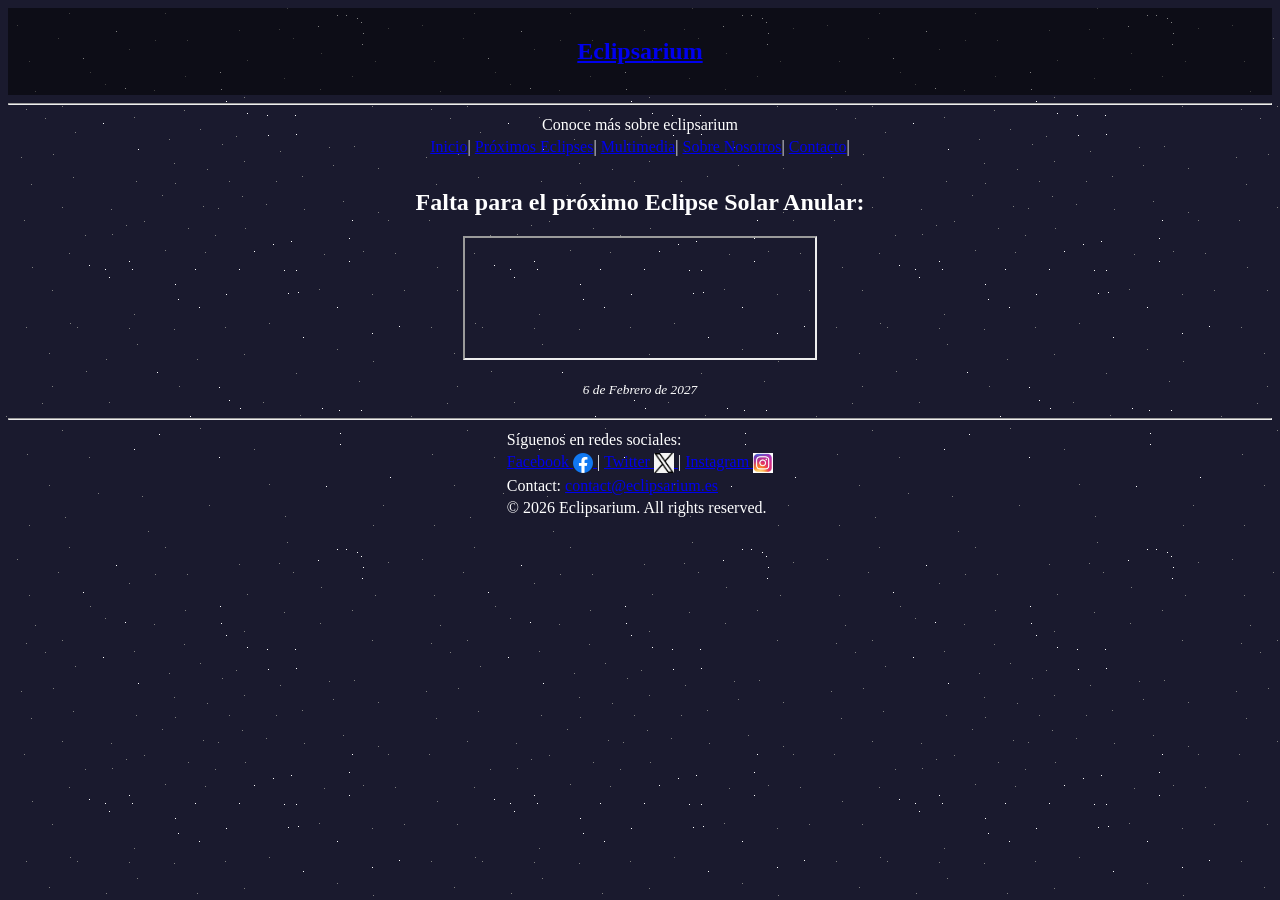
==== Index.html @ b3b81ef3 "Se realiza una versión con color del header y se empieza a producir la página de abtus" ====
<!DOCTYPE html>
<html lang="en">
<head>
    <meta charset="UTF-8">
    <meta name="viewport" content="width=device-width, initial-scale=1.0">
    <title>Eclipsarium</title>
</head>
<body text="white" background="Resources/img/background.png">
    <header align="center">
        <section <section style="background-color: #0000007e; padding: 10px;">
        <h1><a href="Index.html">Eclipsarium</a></h1>
        </section>
        <hr align="center" width="devide-width">
        <nav>    
            <table align="center">
                    <tr>
                        <td>Conoce más sobre eclipsarium</td>
                    </tr>
                    <tr>
                        <td>
                            <a href="Index.html" target="_blank">Inicio</a>|
                            <a href="nexteclipses.html" target="_blank">Próximos Eclipses</a>|
                            <a href="multimedia.html" target="_blank">Multimedia</a>|
                            <a href="abtus.html" target="_blank">Sobre Nosotros</a>|
                            <a href="contactwus.html" target="_blank">Contacto</a>|
                        </td>
                    </tr>
            </table>
        </nav>
    </header>

    <main>
        <section align="center" style="margin-top: 30px; margin-bottom: 20px;">
            <h2>Falta para el próximo Eclipse Solar Anular:</h2>  
            <iframe src="https://free.timeanddate.com/countdown/i9j7a1b3/n141/cf100/cm0/cu4/ct0/cs1/ca1/co0/cr0/ss0/cac000/cpc000/pcfff/tcfff/fs100/szw350/szh120/iso2027-02-06T10:00:00" allowtransparency="true" frameborder="10" width="350" height="120"></iframe>
            <p><small><i>6 de Febrero de 2027</i></small></p>
        </section>
        </section>
    </main>
    
    <hr align="center" width="devide-width">
    <footer>
            <table align="center">
                <tr>
                    <td>Síguenos en redes sociales:</td>
                </tr>
                <tr>
                    <td>
                        <a href="https://www.facebook.com/eclipsarium" target="_blank">Facebook
                            <img src="Resources/img/facebook_logo.png" alt="Facebook" style="width: 20px; height: 20px; vertical-align: middle;">
                        </a>|
                        <a href="https://www.x.com/eclipsarium" target="_blank">Twitter
                            <img src="Resources/img/x_logo.png" alt="Twitter" style="width: 20px; height: 20px; vertical-align: middle;">
                        </a>|
                        <a href="https://www.instagram.com/eclipsarium" target="_blank">Instagram
                            <img src="Resources/img/ig_logo.jpeg" alt="Instagram" style="width: 20px; height: 20px; vertical-align: middle;">
                        </a>
                    </td>
                </tr>
               <tr>
                    <td>Contact: <a href="mailto:contact@eclipsarium.es">contact@eclipsarium.es</a></td>
                </tr>
                <tr>
                    <td>&copy; 2026 Eclipsarium. All rights reserved.</td>
                </tr>
            </table>
    </footer>
</body>
</html>
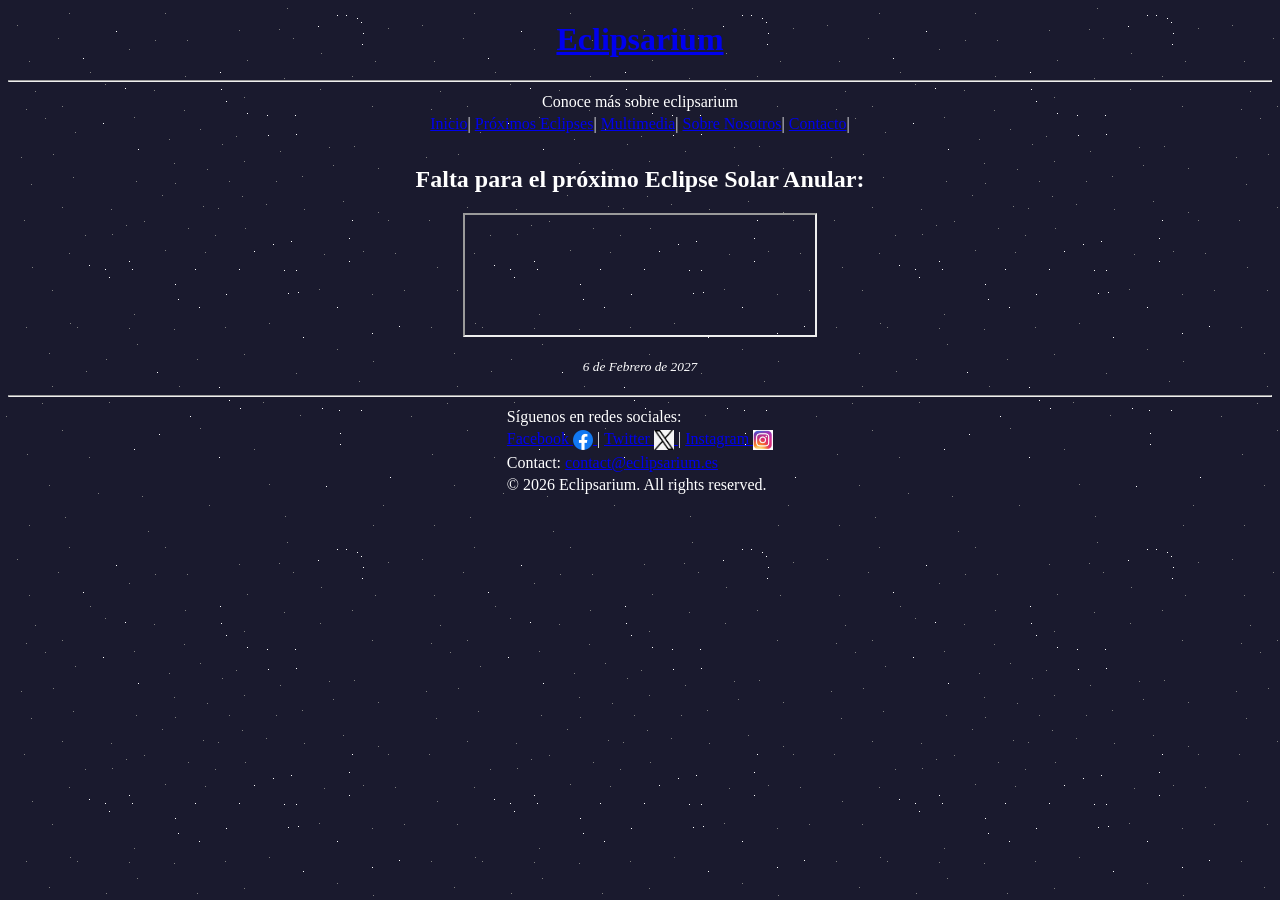
==== commit 8077b0fb: "Se elimina la propiedad CSS del header" ====
--- a/Index.html
+++ b/Index.html
@@ -7,9 +7,7 @@
 </head>
 <body text="white" background="Resources/img/background.png">
     <header align="center">
-        <section <section style="background-color: #0000007e; padding: 10px;">
-        <h1><a href="Index.html">Eclipsarium</a></h1>
-        </section>
+            <h1 align = "center"><a href="Index.html">Eclipsarium</a></h1>
         <hr align="center" width="devide-width">
         <nav>    
             <table align="center">
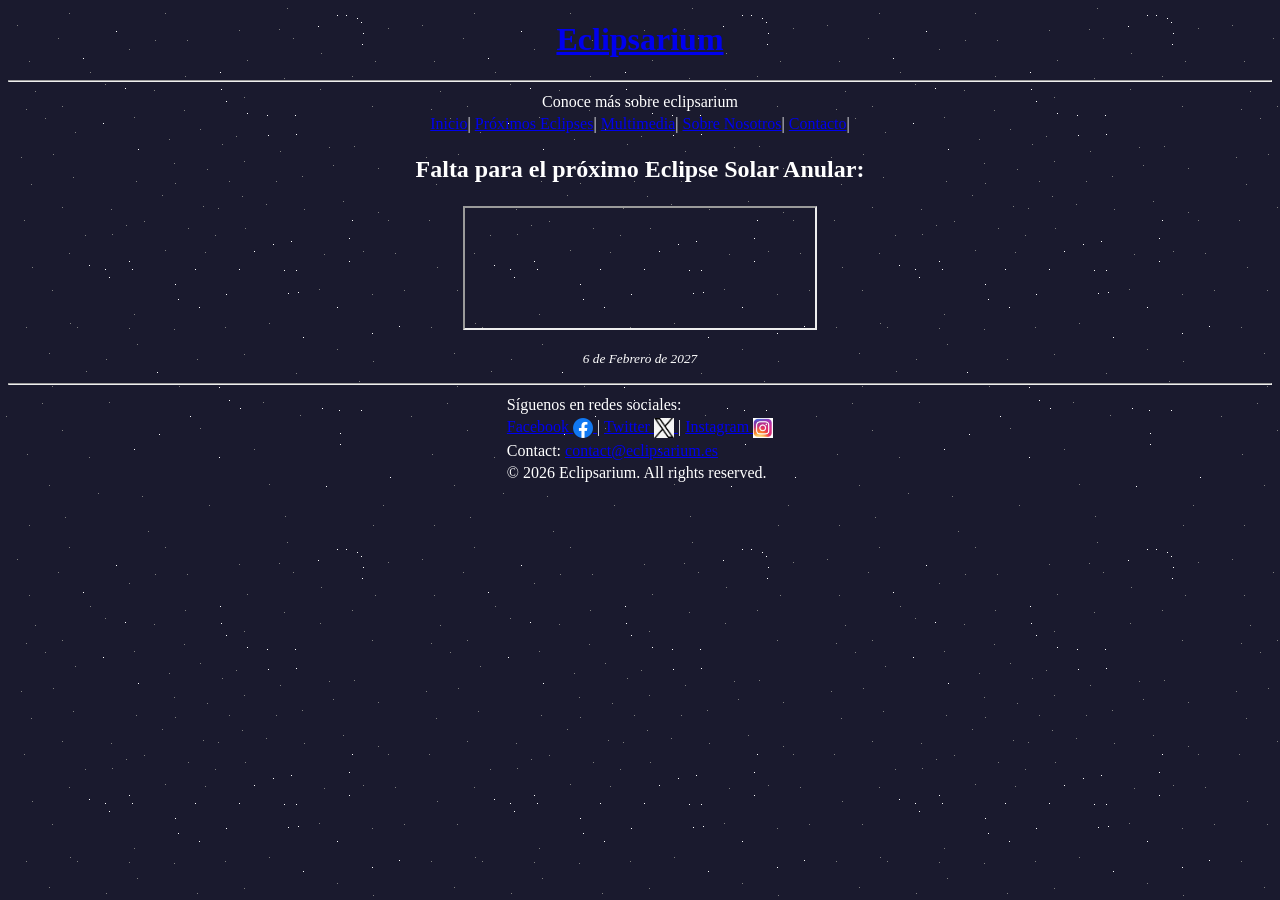
==== commit 230e67b8: "Primera optimización general de la web. Cambios en todas los apartados." ====
--- a/Index.html
+++ b/Index.html
@@ -12,7 +12,7 @@
         <nav>    
             <table align="center">
                     <tr>
-                        <td>Conoce más sobre eclipsarium</td>
+                        <td align="center">Conoce más sobre eclipsarium</td>
                     </tr>
                     <tr>
                         <td>
@@ -28,13 +28,13 @@
     </header>
 
     <main>
-        <section align="center" style="margin-top: 30px; margin-bottom: 20px;">
-            <h2>Falta para el próximo Eclipse Solar Anular:</h2>  
-            <iframe src="https://free.timeanddate.com/countdown/i9j7a1b3/n141/cf100/cm0/cu4/ct0/cs1/ca1/co0/cr0/ss0/cac000/cpc000/pcfff/tcfff/fs100/szw350/szh120/iso2027-02-06T10:00:00" allowtransparency="true" frameborder="10" width="350" height="120"></iframe>
-            <p><small><i>6 de Febrero de 2027</i></small></p>
-        </section>
-        </section>
-    </main>
+        <h2 align="center">Falta para el próximo Eclipse Solar Anular:</h2>  
+        <table align="center">
+            <td>    <iframe src="https://free.timeanddate.com/countdown/i9j7a1b3/n141/cf100/cm0/cu4/ct0/cs1/ca1/co0/cr0/ss0/cac000/cpc000/pcfff/tcfff/fs100/szw350/szh120/iso2027-02-06T10:00:00" allowtransparency="true" frameborder="10" width="350" height="120" align="center"></iframe>
+            </td>
+        </table>
+        <p align="center"><small><i>6 de Febrero de 2027</i></small></p>
+        </main>
     
     <hr align="center" width="devide-width">
     <footer>
@@ -45,13 +45,13 @@
                 <tr>
                     <td>
                         <a href="https://www.facebook.com/eclipsarium" target="_blank">Facebook
-                            <img src="Resources/img/facebook_logo.png" alt="Facebook" style="width: 20px; height: 20px; vertical-align: middle;">
+                            <img src="Resources/img/facebook_logo.png" alt="Facebook" width="20px" height="20px" align="center">
                         </a>|
                         <a href="https://www.x.com/eclipsarium" target="_blank">Twitter
-                            <img src="Resources/img/x_logo.png" alt="Twitter" style="width: 20px; height: 20px; vertical-align: middle;">
+                            <img src="Resources/img/x_logo.png" alt="Twitter" width="20px" height="20px" align="center">
                         </a>|
                         <a href="https://www.instagram.com/eclipsarium" target="_blank">Instagram
-                            <img src="Resources/img/ig_logo.jpeg" alt="Instagram" style="width: 20px; height: 20px; vertical-align: middle;">
+                            <img src="Resources/img/ig_logo.jpeg" alt="Instagram" width="20px" height="20px" align="center">
                         </a>
                     </td>
                 </tr>
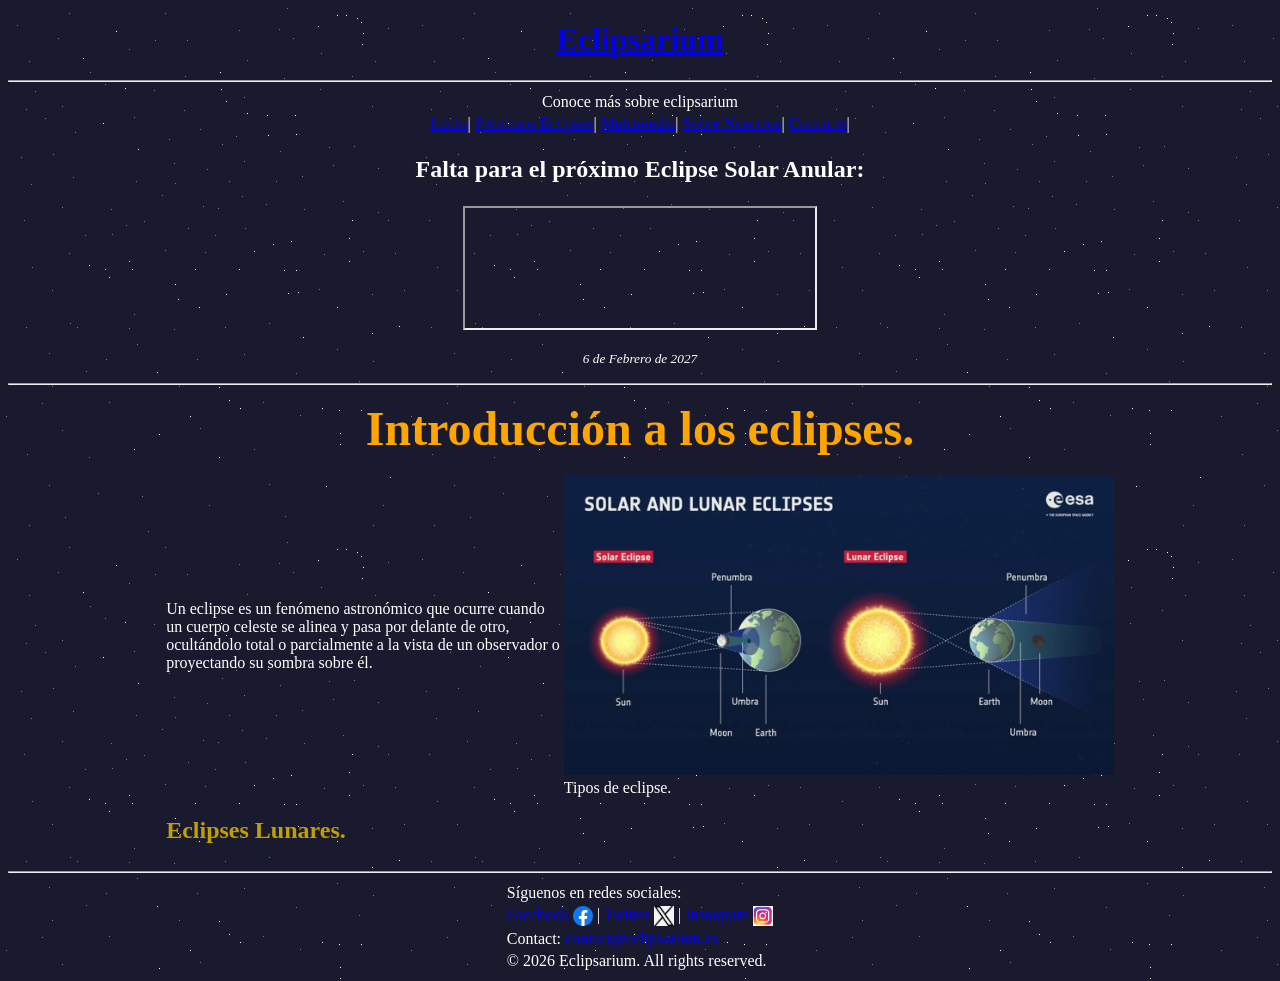
==== commit 9fd79c3d: "Index v1" ====
--- a/Index.html
+++ b/Index.html
@@ -28,13 +28,51 @@
     </header>
 
     <main>
-        <h2 align="center">Falta para el próximo Eclipse Solar Anular:</h2>  
-        <table align="center">
-            <td>    <iframe src="https://free.timeanddate.com/countdown/i9j7a1b3/n141/cf100/cm0/cu4/ct0/cs1/ca1/co0/cr0/ss0/cac000/cpc000/pcfff/tcfff/fs100/szw350/szh120/iso2027-02-06T10:00:00" allowtransparency="true" frameborder="10" width="350" height="120" align="center"></iframe>
-            </td>
-        </table>
-        <p align="center"><small><i>6 de Febrero de 2027</i></small></p>
-        </main>
+        <section>
+            <h2 align="center">Falta para el próximo Eclipse Solar Anular:</h2>  
+            <table align="center">
+                <td>    <iframe src="https://free.timeanddate.com/countdown/i9j7a1b3/n141/cf100/cm0/cu4/ct0/cs1/ca1/co0/cr0/ss0/cac000/cpc000/pcfff/tcfff/fs100/szw350/szh120/iso2027-02-06T10:00:00" allowtransparency="true" frameborder="10" width="350" height="120" align="center"></iframe>
+                </td>
+            </table>
+            <p align="center"><small><i>6 de Febrero de 2027</i></small></p>
+        </section>
+        <hr width=width_device>
+        <section>
+            <p align="center">
+                <font size="+4" color="orange"><strong>Introducción a los eclipses.</strong></font>
+            </p>
+            <table align="center">
+                <tr>
+                    <td>
+                        <p align="left">Un eclipse es un fenómeno astronómico que ocurre cuando <br>un cuerpo celeste se alinea y pasa por delante de otro,<br> ocultándolo total o parcialmente a la vista de un observador o<br> proyectando su sombra sobre él.</p>
+                    </td>
+                    <td>
+                        <img src="Resources/Explicaciones eclipses/tipos-eclipse.jpg" alt="Tipos de eclipse." height="300" width="550">
+                        <figcaption>Tipos de eclipse.</figcaption>
+                    </td>
+                </tr>
+                <tr>
+                    <td>
+                        <p align="left">
+                            <font size="+2" color="cian"><strong>Eclipses Lunares.</strong></font>
+                        </p>
+                    </td>
+                    <td>
+
+                    </td>
+                </tr>
+            </table>
+
+
+        </section>
+        
+
+
+
+
+
+    
+    </main>
     
     <hr align="center" width="devide-width">
     <footer>
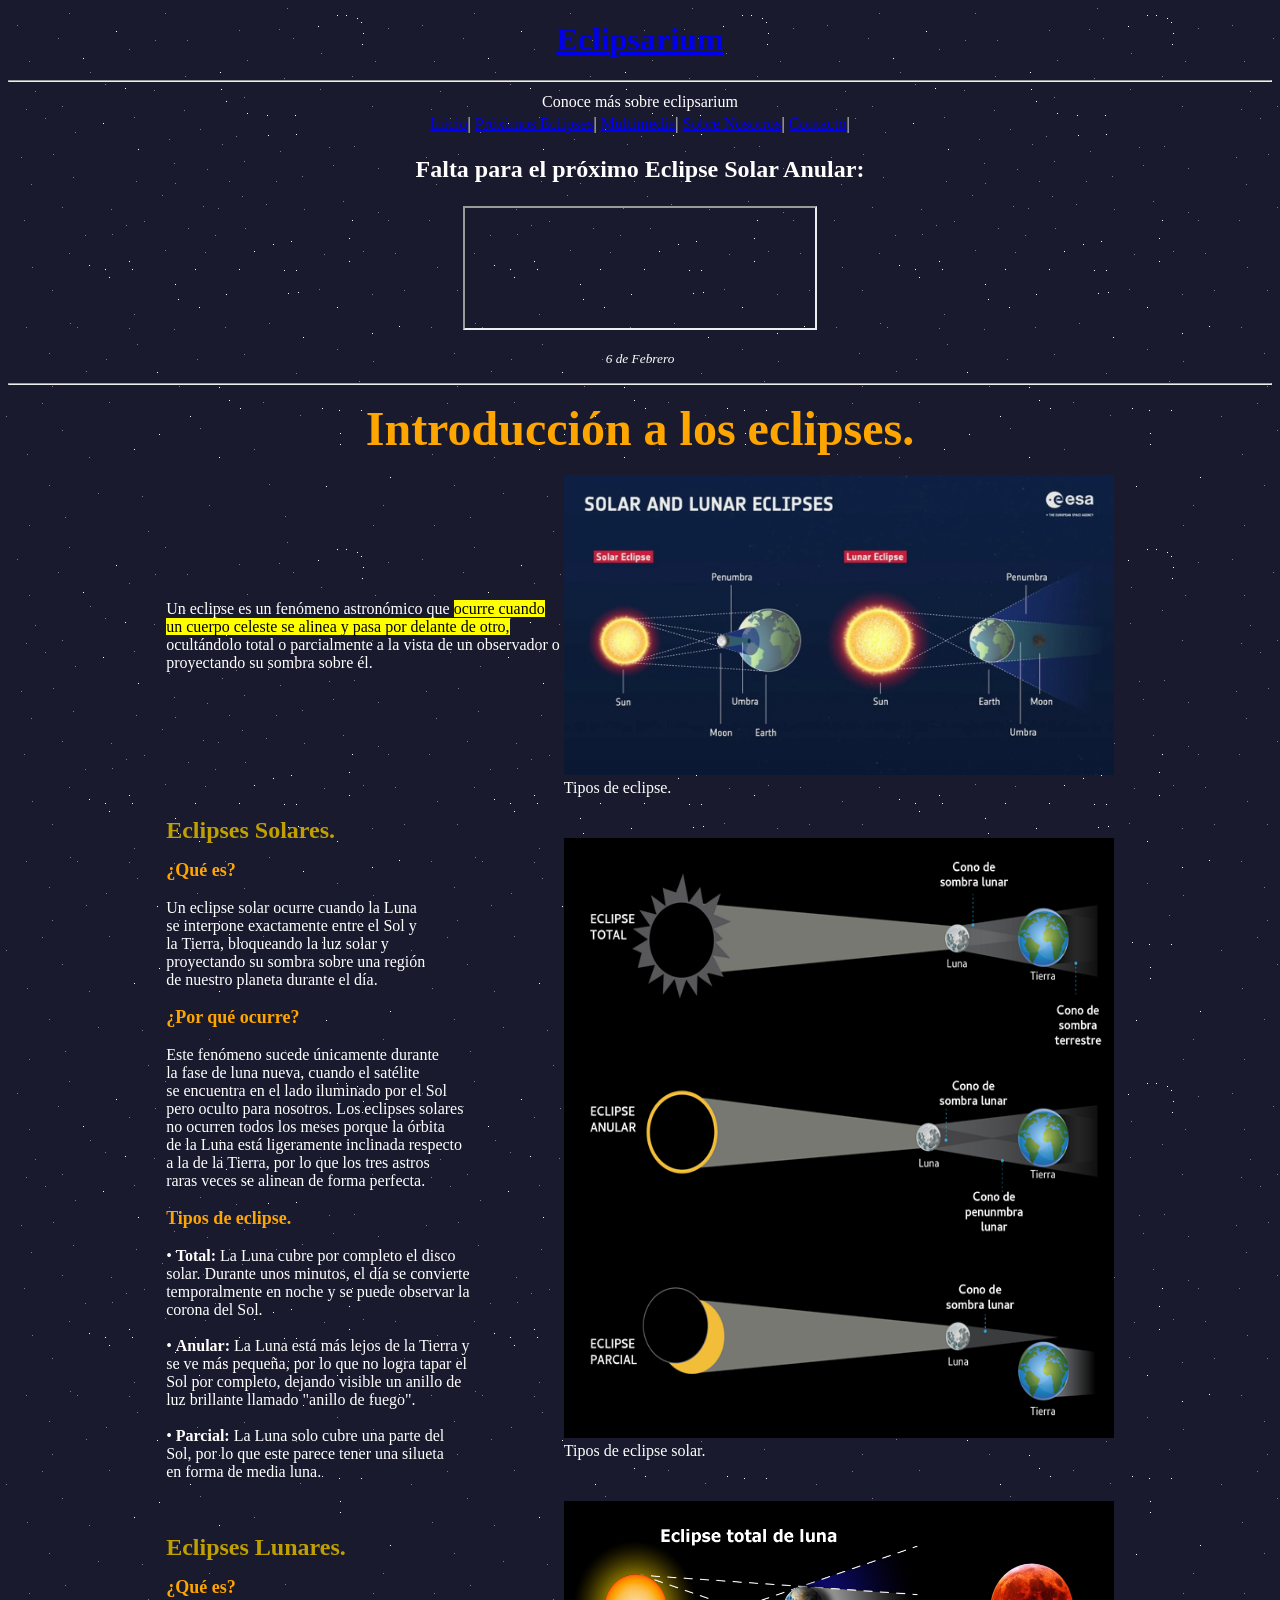
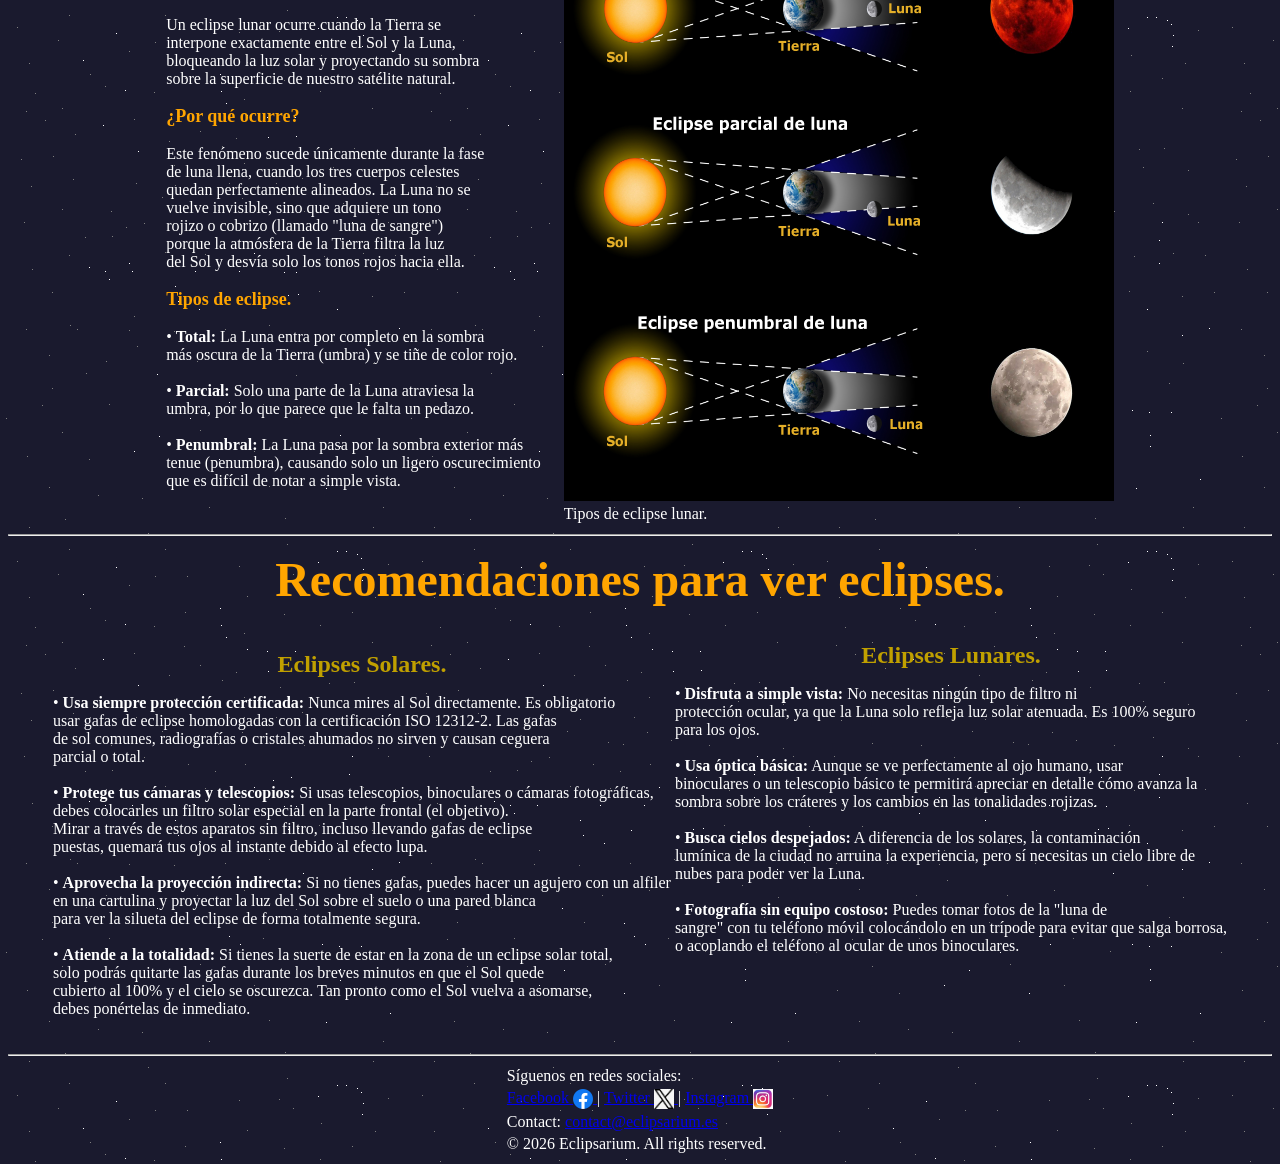
==== commit f6d89f6b: "Index Version final" ====
--- a/Index.html
+++ b/Index.html
@@ -34,7 +34,7 @@
                 <td>    <iframe src="https://free.timeanddate.com/countdown/i9j7a1b3/n141/cf100/cm0/cu4/ct0/cs1/ca1/co0/cr0/ss0/cac000/cpc000/pcfff/tcfff/fs100/szw350/szh120/iso2027-02-06T10:00:00" allowtransparency="true" frameborder="10" width="350" height="120" align="center"></iframe>
                 </td>
             </table>
-            <p align="center"><small><i>6 de Febrero de 2027</i></small></p>
+            <p align="center"><small><i><time datetime="2027-02-06">6 de Febrero</time></i></small></p>
         </section>
         <hr width=width_device>
         <section>
@@ -44,7 +44,7 @@
             <table align="center">
                 <tr>
                     <td>
-                        <p align="left">Un eclipse es un fenómeno astronómico que ocurre cuando <br>un cuerpo celeste se alinea y pasa por delante de otro,<br> ocultándolo total o parcialmente a la vista de un observador o<br> proyectando su sombra sobre él.</p>
+                        <p align="left">Un eclipse es un fenómeno astronómico que <mark>ocurre cuando <br>un cuerpo celeste se alinea y pasa por delante de otro,</mark><br> ocultándolo total o parcialmente a la vista de un observador o<br> proyectando su sombra sobre él.</p>
                     </td>
                     <td>
                         <img src="Resources/Explicaciones eclipses/tipos-eclipse.jpg" alt="Tipos de eclipse." height="300" width="550">
@@ -54,26 +54,60 @@
                 <tr>
                     <td>
                         <p align="left">
-                            <font size="+2" color="cian"><strong>Eclipses Lunares.</strong></font>
+                            <font size="+2" color="cian"><strong>Eclipses Solares.</strong></font>
+                        </p>
+                        <p>
+                            <font size="+1" color="orange"><strong>¿Qué es?</strong></font><br><br>Un eclipse solar ocurre cuando la Luna<br> se interpone exactamente entre el Sol y<br>la Tierra, bloqueando la luz solar y<br>proyectando su sombra sobre una región<br>de nuestro planeta durante el día.<br><br><font size="+1" color="orange"><strong>¿Por qué ocurre?</strong></font><br><br>Este fenómeno sucede únicamente durante<br>la fase de luna nueva, cuando el satélite<br>se encuentra en el lado iluminado por el Sol<br>pero oculto para nosotros. Los eclipses solares<br>no ocurren todos los meses porque la órbita<br>de la Luna está ligeramente inclinada respecto<br>a la de la Tierra, por lo que los tres astros<br>raras veces se alinean de forma perfecta.<br><br><font size="+1" color="orange"><strong>Tipos de eclipse.</strong></font><br><br>• <strong>Total:</strong> La Luna cubre por completo el disco<br>solar. Durante unos minutos, el día se convierte<br>temporalmente en noche y se puede observar la <br>corona del Sol.<br><br>• <strong>Anular:</strong> La Luna está más lejos de la Tierra y<br>se ve más pequeña, por lo que no logra tapar el<br>Sol por completo, dejando visible un anillo de<br>luz brillante llamado "anillo de fuego".<br><br>• <strong>Parcial:</strong> La Luna solo cubre una parte del<br>Sol, por lo que este parece tener una silueta<br>en forma de media luna.
                         </p>
                     </td>
                     <td>
-
+                        <img src="Resources/Explicaciones eclipses/tipos-eclipses-solares.jpg" alt="Tipos de eclipse solar." height="600" width="550">
+                        <figcaption>Tipos de eclipse solar.</figcaption>
+                    </td>
+                </tr>
+                <tr>
+                    <td>
+                        <p align="left">
+                            <font size="+2" color="cian"><strong>Eclipses Lunares.</strong></font>
+                        </p>
+                        <p>
+                            <font size="+1" color="orange"><strong>¿Qué es?</strong></font><br><br>Un eclipse lunar ocurre cuando la Tierra se <br>interpone exactamente entre el Sol y la Luna, <br>bloqueando la luz solar y proyectando su sombra <br>sobre la superficie de nuestro satélite natural.<br><br><font size="+1" color="orange"><strong>¿Por qué ocurre?</strong></font><br><br>Este fenómeno sucede únicamente durante la fase <br>de luna llena, cuando los tres cuerpos celestes <br>quedan perfectamente alineados. La Luna no se <br>vuelve invisible, sino que adquiere un tono <br>rojizo o cobrizo (llamado "luna de sangre") <br>porque la atmósfera de la Tierra filtra la luz <br>del Sol y desvía solo los tonos rojos hacia ella.<br><br><font size="+1" color="orange"><strong>Tipos de eclipse.</strong></font><br><br>• <strong>Total:</strong> La Luna entra por completo en la sombra <br>más oscura de la Tierra (umbra) y se tiñe de color rojo.<br><br>• <strong>Parcial:</strong> Solo una parte de la Luna atraviesa la <br>umbra, por lo que parece que le falta un pedazo.<br><br>• <strong>Penumbral:</strong> La Luna pasa por la sombra exterior más<br>tenue (penumbra), causando solo un ligero oscurecimiento <br>que es difícil de notar a simple vista.<br>
+                        </p>
+                    </td>
+                    <td>
+                        <img src="Resources/Explicaciones eclipses/tipos-eclipse-luna.jpg" alt="Tipos de eclipse lunar." height="600" width="550">
+                        <figcaption>Tipos de eclipse lunar.</figcaption>
                     </td>
                 </tr>
             </table>
-
-
         </section>
-        
-
-
-
-
-
-    
+        <hr width=width_device>
+        <section>
+            <p align="center">
+                <font size="+4" color="orange"><strong>Recomendaciones para ver eclipses.</strong></font>
+            </p>
+            <table align="center">
+                <tr>
+                    <td>
+                        <p align="center">
+                            <font size="+2" color="cian"><strong>Eclipses Solares.</strong></font>
+                        </p>
+                        <p>
+                            • <strong>Usa siempre protección certificada:</strong> Nunca mires al Sol directamente. Es obligatorio<br>usar gafas de eclipse homologadas con la certificación ISO 12312-2. Las gafas<br>de sol comunes, radiografías o cristales ahumados no sirven y causan ceguera<br>parcial o total.<br><br>• <strong>Protege tus cámaras y telescopios:</strong> Si usas telescopios, binoculares o cámaras fotográficas,<br>debes colocarles un filtro solar especial en la parte frontal (el objetivo).<br>Mirar a través de estos aparatos sin filtro, incluso llevando gafas de eclipse<br>puestas, quemará tus ojos al instante debido al efecto lupa.<br><br>• <strong>Aprovecha la proyección indirecta:</strong> Si no tienes gafas, puedes hacer un agujero con un alfiler<br>en una cartulina y proyectar la luz del Sol sobre el suelo o una pared blanca<br>para ver la silueta del eclipse de forma totalmente segura.<br><br>• <strong>Atiende a la totalidad:</strong> Si tienes la suerte de estar en la zona de un eclipse solar total,<br>solo podrás quitarte las gafas durante los breves minutos en que el Sol quede<br>cubierto al 100% y el cielo se oscurezca. Tan pronto como el Sol vuelva a asomarse,<br>debes ponértelas de inmediato.<br>
+                        </p>
+                    </td>
+                    <td>
+                        <p align="center">
+                            <font size="+2" color="cian"><strong>Eclipses Lunares.</strong></font>
+                        </p>
+                        <p>
+                            • <strong>Disfruta a simple vista:</strong> No necesitas ningún tipo de filtro ni<br>protección ocular, ya que la Luna solo refleja luz solar atenuada. Es 100% seguro<br>para los ojos.<br><br>• <strong>Usa óptica básica:</strong> Aunque se ve perfectamente al ojo humano, usar<br>binoculares o un telescopio básico te permitirá apreciar en detalle cómo avanza la<br>sombra sobre los cráteres y los cambios en las tonalidades rojizas.<br><br>• <strong>Busca cielos despejados:</strong> A diferencia de los solares, la contaminación<br>lumínica de la ciudad no arruina la experiencia, pero sí necesitas un cielo libre de<br>nubes para poder ver la Luna.<br><br>• <strong>Fotografía sin equipo costoso:</strong> Puedes tomar fotos de la "luna de<br>sangre" con tu teléfono móvil colocándolo en un trípode para evitar que salga borrosa,<br>o acoplando el teléfono al ocular de unos binoculares.<br><br><br><br><br>
+                        </p>
+                    </td>
+                </tr>
+            </table>
+        </section>
     </main>
-    
     <hr align="center" width="devide-width">
     <footer>
             <table align="center">
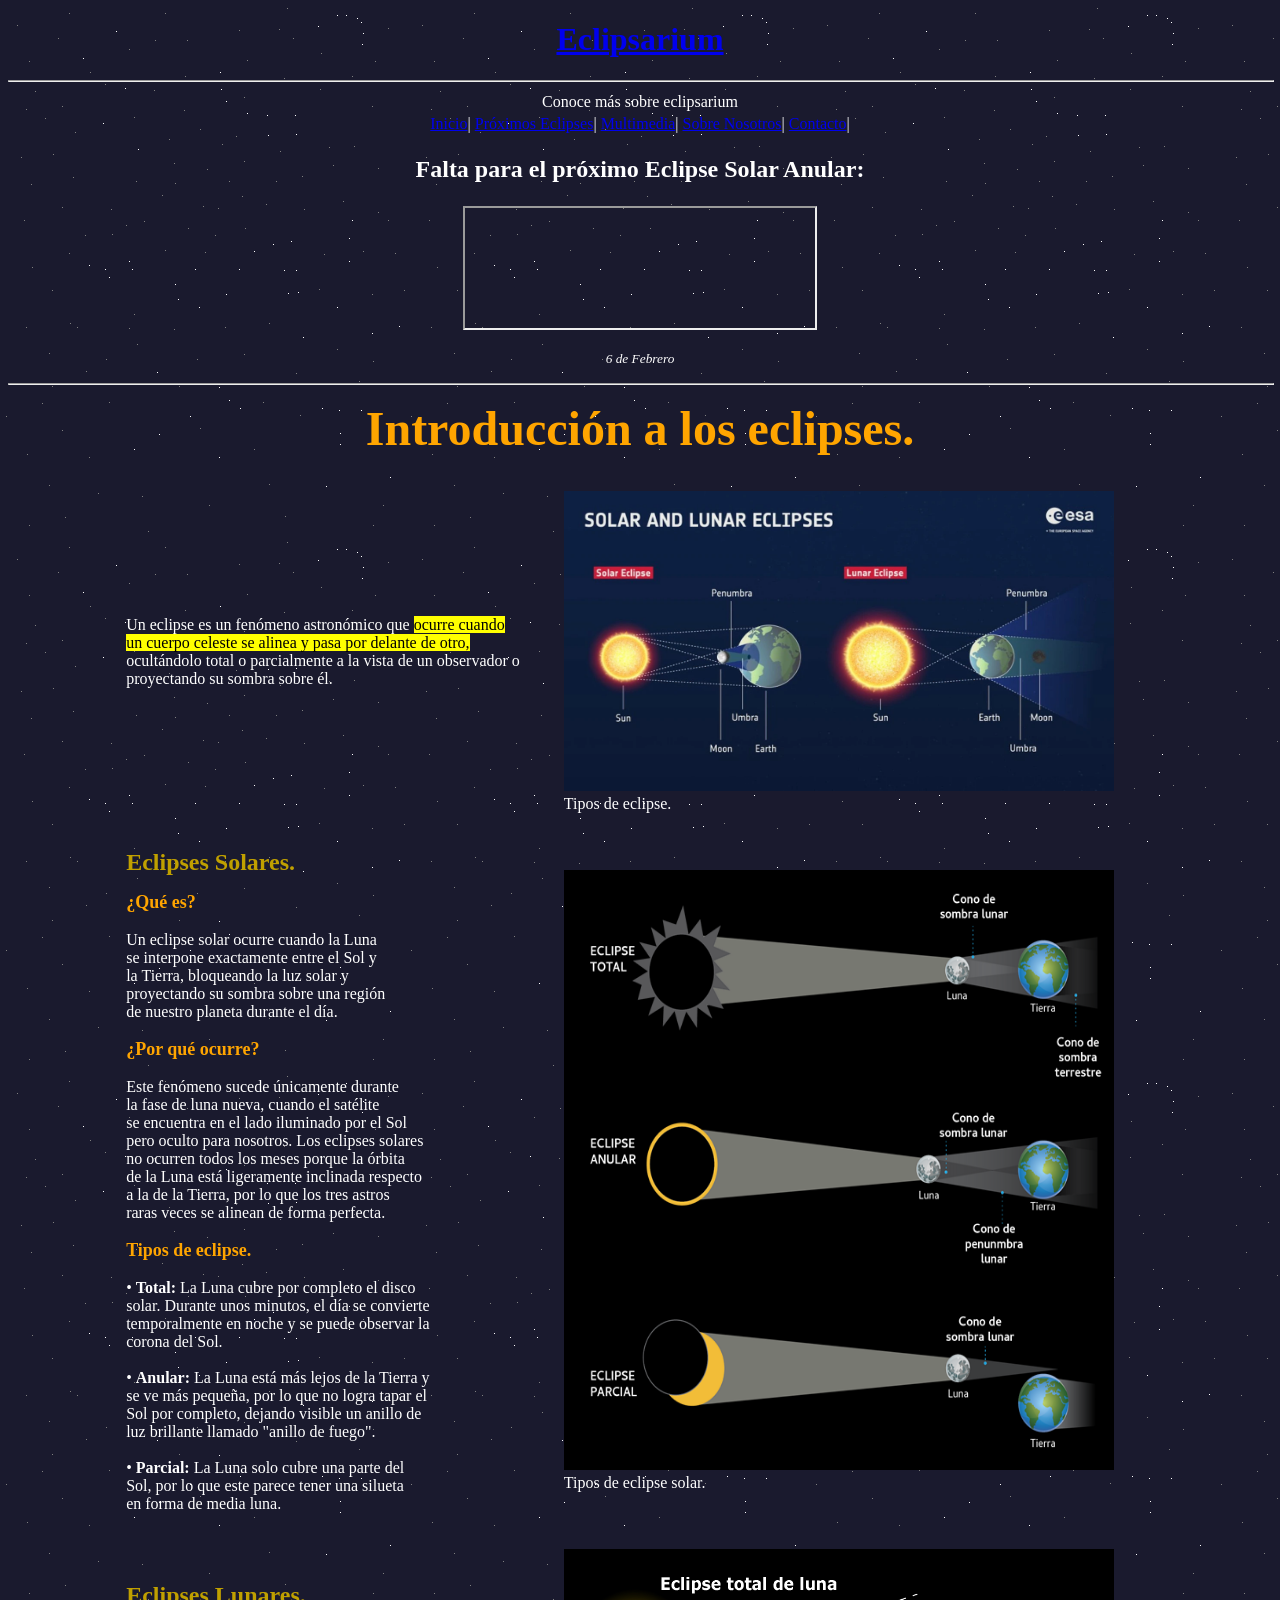
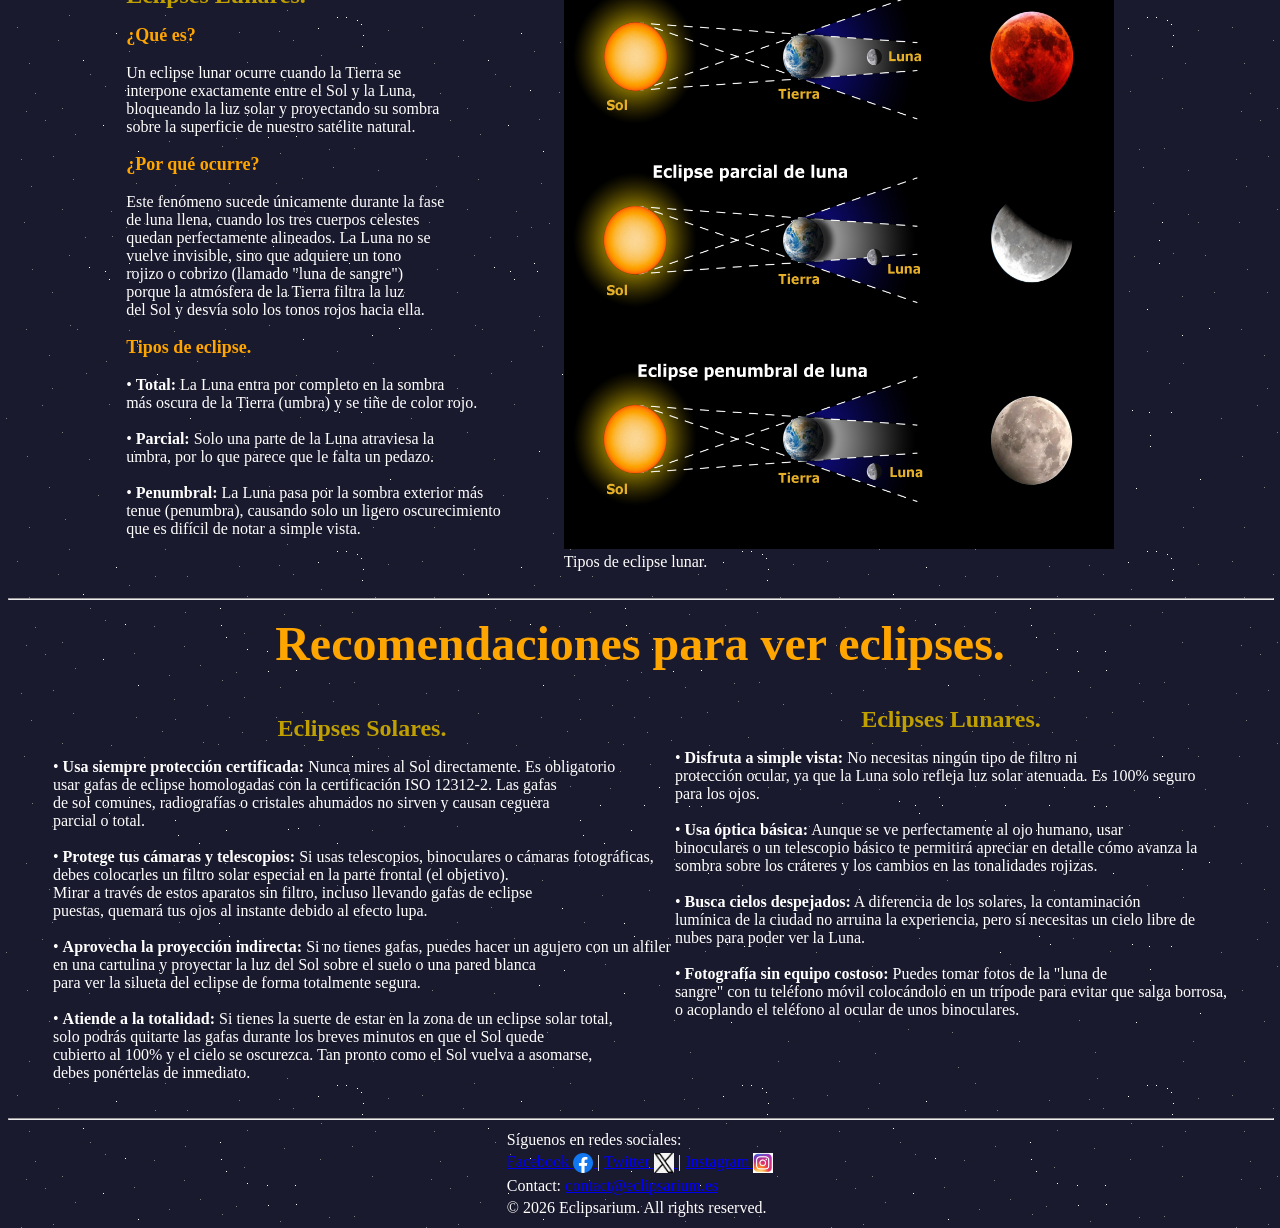
==== commit 571ef7b8: "Revisionado de las páginas Multimedia e Index" ====
--- a/Index.html
+++ b/Index.html
@@ -8,7 +8,7 @@
 <body text="white" background="Resources/img/background.png">
     <header align="center">
             <h1 align = "center"><a href="Index.html">Eclipsarium</a></h1>
-        <hr align="center" width="devide-width">
+        <hr align="center" width="100%">
         <nav>    
             <table align="center">
                     <tr>
@@ -31,12 +31,13 @@
         <section>
             <h2 align="center">Falta para el próximo Eclipse Solar Anular:</h2>  
             <table align="center">
-                <td>    <iframe src="https://free.timeanddate.com/countdown/i9j7a1b3/n141/cf100/cm0/cu4/ct0/cs1/ca1/co0/cr0/ss0/cac000/cpc000/pcfff/tcfff/fs100/szw350/szh120/iso2027-02-06T10:00:00" allowtransparency="true" frameborder="10" width="350" height="120" align="center"></iframe>
+                <td>    
+                    <iframe src="https://free.timeanddate.com/countdown/i9j7a1b3/n141/cf100/cm0/cu4/ct0/cs1/ca1/co0/cr0/ss0/cac000/cpc000/pcfff/tcfff/fs100/szw350/szh120/iso2027-02-06T10:00:00" allowtransparency="true" frameborder="10" width="350" height="120" align="center"></iframe>
                 </td>
             </table>
             <p align="center"><small><i><time datetime="2027-02-06">6 de Febrero</time></i></small></p>
         </section>
-        <hr width=width_device>
+        <hr align="center" width="100%">
         <section>
             <p align="center">
                 <font size="+4" color="orange"><strong>Introducción a los eclipses.</strong></font>
@@ -47,8 +48,10 @@
                         <p align="left">Un eclipse es un fenómeno astronómico que <mark>ocurre cuando <br>un cuerpo celeste se alinea y pasa por delante de otro,</mark><br> ocultándolo total o parcialmente a la vista de un observador o<br> proyectando su sombra sobre él.</p>
                     </td>
                     <td>
-                        <img src="Resources/Explicaciones eclipses/tipos-eclipse.jpg" alt="Tipos de eclipse." height="300" width="550">
-                        <figcaption>Tipos de eclipse.</figcaption>
+                        <figure>
+                            <img src="Resources/Explicaciones eclipses/tipos-eclipse.jpg" alt="Tipos de eclipse." height="300" width="550">
+                            <figcaption>Tipos de eclipse.</figcaption>
+                        </figure>
                     </td>
                 </tr>
                 <tr>
@@ -61,8 +64,10 @@
                         </p>
                     </td>
                     <td>
-                        <img src="Resources/Explicaciones eclipses/tipos-eclipses-solares.jpg" alt="Tipos de eclipse solar." height="600" width="550">
-                        <figcaption>Tipos de eclipse solar.</figcaption>
+                        <figure>
+                            <img src="Resources/Explicaciones eclipses/tipos-eclipses-solares.jpg" alt="Tipos de eclipse solar." height="600" width="550">
+                            <figcaption>Tipos de eclipse solar.</figcaption>
+                        </figure>
                     </td>
                 </tr>
                 <tr>
@@ -75,13 +80,15 @@
                         </p>
                     </td>
                     <td>
-                        <img src="Resources/Explicaciones eclipses/tipos-eclipse-luna.jpg" alt="Tipos de eclipse lunar." height="600" width="550">
-                        <figcaption>Tipos de eclipse lunar.</figcaption>
+                        <figure>
+                            <img src="Resources/Explicaciones eclipses/tipos-eclipse-luna.jpg" alt="Tipos de eclipse lunar." height="600" width="550">
+                            <figcaption>Tipos de eclipse lunar.</figcaption>
+                        </figure>
                     </td>
                 </tr>
             </table>
         </section>
-        <hr width=width_device>
+        <hr align="center" width="100%">
         <section>
             <p align="center">
                 <font size="+4" color="orange"><strong>Recomendaciones para ver eclipses.</strong></font>
@@ -108,7 +115,7 @@
             </table>
         </section>
     </main>
-    <hr align="center" width="devide-width">
+    <hr align="center" width="100%">
     <footer>
             <table align="center">
                 <tr>
@@ -117,13 +124,13 @@
                 <tr>
                     <td>
                         <a href="https://www.facebook.com/eclipsarium" target="_blank">Facebook
-                            <img src="Resources/img/facebook_logo.png" alt="Facebook" width="20px" height="20px" align="center">
+                            <img src="Resources/img/facebook_logo.png" alt="Facebook" width="20px" height="20" align="center">
                         </a>|
                         <a href="https://www.x.com/eclipsarium" target="_blank">Twitter
-                            <img src="Resources/img/x_logo.png" alt="Twitter" width="20px" height="20px" align="center">
+                            <img src="Resources/img/x_logo.png" alt="Twitter" width="20px" height="20" align="center">
                         </a>|
                         <a href="https://www.instagram.com/eclipsarium" target="_blank">Instagram
-                            <img src="Resources/img/ig_logo.jpeg" alt="Instagram" width="20px" height="20px" align="center">
+                            <img src="Resources/img/ig_logo.jpeg" alt="Instagram" width="20px" height="20" align="center">
                         </a>
                     </td>
                 </tr>
